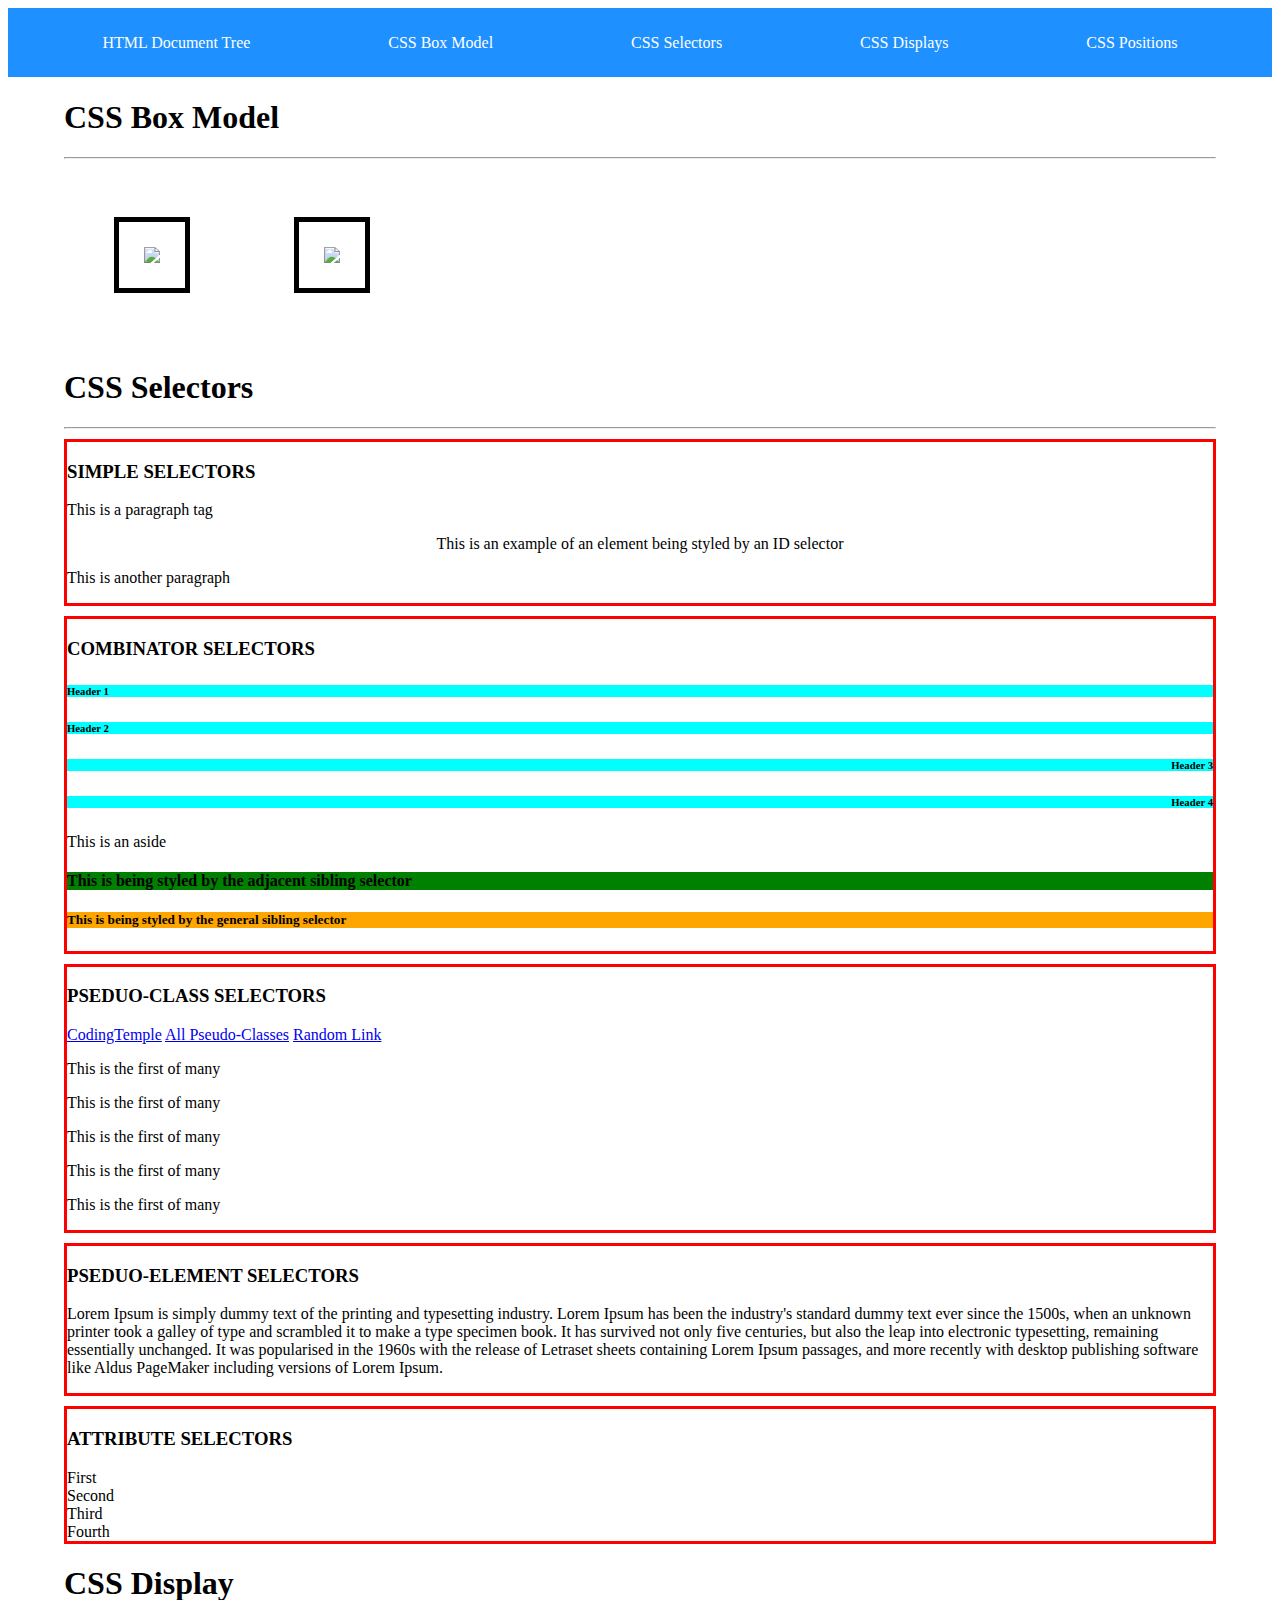
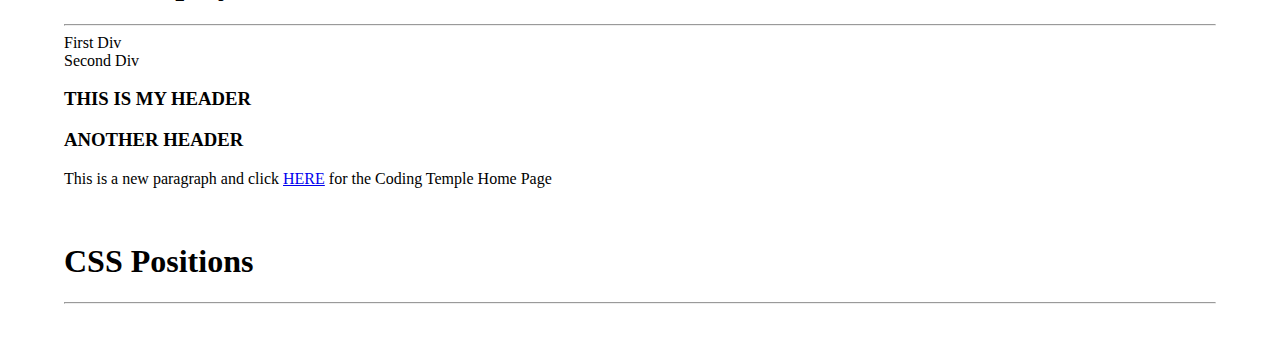
==== index.html @ 3642ddfa "First commit with notes up to CSS Combinator Selectors" ====
<!DOCTYPE html>
<html lang="en">
<head>
    <meta charset="UTF-8">
    <meta http-equiv="X-UA-Compatible" content="IE=edge">
    <meta name="viewport" content="width=device-width, initial-scale=1.0">
    <title>CSS Selectors, Box Model, Display, Positions</title>
    <link rel="stylesheet" href="./css/main.css">
</head>
<body>
    
    <div class="navbar">
        <a href="http://web.simmons.edu/~grabiner/comm244/weekfour/document-tree.html" target="_blank">HTML Document Tree</a>
        <a href="https://www.w3schools.com/css/css_boxmodel.asp" target="_blank">CSS Box Model</a>
        <a href="https://www.w3schools.com/css/css_selectors.asp" target="_blank">CSS Selectors</a>
        <a href="https://www.w3schools.com/css/css_display_visibility.asp" target="_blank">CSS Displays</a>
        <a href="https://www.w3schools.com/css/css_positioning.asp" target="_blank">CSS Positions</a>
    </div>

    <section>
        <h1>CSS Box Model</h1>
        <hr>
        <img src="https://picsum.photos/300/100?random=1" class="box-model"></img>
        <img src="https://picsum.photos/300/100?random=2" class="box-model"></img>
    </section>

    
    
    <section>
        <h1>CSS Selectors</h1>
        <hr>
        <div class="selectors">
            <h3>Simple Selectors</h3>
            <p>This is a paragraph tag</p>
            <p id="simple">This is an example of an element being styled by an ID selector</p>
            <p>This is another paragraph</p>
        </div>
        <div id="combo" class="selectors">
            <h3>Combinator Selectors</h3>

            <div>
                <h6>Header 1</h6>
                <h6>Header 2</h6>
            </div>
            <h6>Header 3</h6>
            <h6>Header 4</h6>
            
            <aside>
                <p>This is an aside</p>
            </aside>
            
            <h4>This is being styled by the adjacent sibling selector</h4>
            
            <h5>This is being styled by the general sibling selector</h5>

        </div>
        <div class="selectors">
            <h3>Pseduo-Class Selectors</h3>

            <a href="https://codingtemple.com/">CodingTemple</a>
            <a href="https://www.w3schools.com/css/css_pseudo_classes.asp">All Pseudo-Classes</a>
            <a href="https://randomlink.com">Random Link</a>
            
            <div class="child-example">
                <p>This is the first of many</p>
                <p>This is the first of many</p>
                <p>This is the first of many</p>
                <p>This is the first of many</p>
                <p>This is the first of many</p>
            </div>

        </div>
        <div class="selectors">
            <h3>Pseduo-Element Selectors</h3>

            <p id="first-line">Lorem Ipsum is simply dummy text of the printing and typesetting industry. Lorem Ipsum has been the industry's standard dummy text ever since the 1500s, when an unknown printer took a galley of type and scrambled it to make a type specimen book. It has survived not only five centuries, but also the leap into electronic typesetting, remaining essentially unchanged. It was popularised in the 1960s with the release of Letraset sheets containing Lorem Ipsum passages, and more recently with desktop publishing software like Aldus PageMaker including versions of Lorem Ipsum.
            </p>

        </div>
        <div class="selectors">
            <h3>Attribute Selectors</h3>
            <div class="attributes">
                <div title="border first">First</div>
                <div title="second border">Second</div>
                <div title="border-third">Third</div>
                <div title="border">Fourth</div>
            </div>
        </div>
    </section>

    <section id="displays">
        <h1>CSS Display</h1>
        <hr>
        <!-- 
            The Block Level Element
            Starts a new line and requiresfull width availability.
            Includes: div, h1-h6, p, form, header, footer, section, and aside 
        -->
        <div class="block-level">
            First Div
        </div>
        <div class="block-level">
            Second Div
        </div>
        <div class="block-level">
            <h3>This is my header</h3>
            <h3>Another Header</h3>
        </div>

        <!-- 
            And inline element DOES NOT start a new line andonly uses spacerequired for content.Includes: span, a, img
         -->
        <p>This is a new paragraph and click <a href='https://codingtemple.com'>HERE</a> for the Coding Temple Home Page</p>

        <div class="gallery">
            <img src="https://picsum.photos/200?random=10" alt="">
            <img src="https://picsum.photos/200?random=11" alt="">
            <img src="https://picsum.photos/200?random=12" alt="" id="middle">
            <img src="https://picsum.photos/200?random=13" alt="">
            <img src="https://picsum.photos/200?random=14" alt="">
        </div>
    </section>

    <section class="positions">
        <h1>CSS Positions</h1>
        <hr>
        <div class="position-border">
            <img src="https://picsum.photos/200?random=20" alt="" id="img-1">
            <img src="https://picsum.photos/200?random=21" alt="" id="img-2">
            <img src="https://picsum.photos/200?random=22" alt="" id="img-3">
        </div>
    </section>
    

</body>
</html>
---- css/main.css ----
/* Universal Selector */


.navbar{
    display: flex;
    justify-content: space-around;
    background-color: dodgerblue;
    padding: 2vw;
}

.navbar > a {
    color: white;
    text-decoration: none;
}


/* 
Box Model is made up of 4 parts: Content, Padding, Border, Margin
    Content - The content of the box, where text and images appear
    Padding - Clears an area around the content. The padding is transparent
    Border - A border that goes around the padding and content
    Margin - Clears an area outside the border. The margin is transparent
*/
.box-model{
    border: 5px solid black;
    padding: 25px;
    margin: 50px;
}
/* 
Total Size
    Height: 100px (Content) + 2*25px (Padding) + 2*5px (Border) + 2*50px (Margin) = 260px;
    Width: 300px (Content) + 2*25px (Padding) + 2*5px (Border) + 2*50px (Margin) = 460px;
 */




/* Simple Selector */
/* element: grabs all of the elements base on the element name e.g h1,h2,p,div{} */
h3{
    text-transform: uppercase;
}

section{
    width: 90vw;
    margin: auto;
}

/* class: grabs all of the elements with the class name. begins with a dot (.) e.g. .className */
.selectors{
    border: 3px solid red;
    margin: 10px 0;
}

/* id: grabs the element with the id. begins with an octothorpe (#) e.g. #idName */
#simple{
    text-align: center;
}


/* Combinator Selector - based on the relationship */
/* Descendant Selector - Used to match all elements that are direct descendants of a specified element (child, grandchild, etc.) */
#combo h6{
    background-color: aqua;
}


/* Child Selector (>) - Used to match all elements that are direct children of a specified element. Descendant and child selectors are often used interchangably because they are very similar. The difference here though is specificity */
#combo > h6{
    text-align: right;
}

/* Adjacent Sibling Selector (+) - Used to select an element that is directly after another specific element. HAS to be immediately following! */
aside + h4{
    background-color: green;
}

/* General Sibling Selector (~) - Used to select an element that is directly after another specific element. HAS to be immediately following! */
aside ~ h5{
    background-color: orange;
}


/* Pseudo-class Selector - Select elements based on a certain state */
/* selector:pseudo-class{} */

/* unvisited link */

/* visited link */

/* mouse over link */

/* selected link */




/* Pseudo Elements - used to style specified parts of an element */
/* selector::psuedo-element{} */




/* Attribute Selectors - style HTML elements that have specific attributes or attribute values */
/* selector[attribute]{} */

/* CSS [attribute] Selector */


/* CSS [attribute="value"] Selector */
/* matches the value exactly */


/* CSS [attribute~="value"] Selector */
/* matches the value containing a specified word */


/* CSS [attribute|="value"] Selector */
/* matches a value or a value followed by a hyphen */


/* CSS [attribute^="value"] Selector */
/* matches if the value starts with the specified value */


/* CSS [attribute$="value"] Selector */
/* matches if the value ends with the specified value */


/* CSS [attribute*="value"] Selector */
/* matches contains the specified value */



/* CSS DISPLAYS */



/* 
    Display: None
    Used to hide an element. Commonly used with JavaScript 
*/



/* CSS POSITIONS */

/* position: relative - positioned relative to its normal position. Setting the top, right, bottom, and left properties of a relatively-positioned element will cause it to be adjusted away from its normal position */

/* position: fixed - positioned relative to the viewport, which means it always stays in the same place even if the page is scrolled */


/* position: fixed -  positioned relative to the nearest positioned ancestor */


/* position: sticky -  positioned based on the user's scroll position - toggles between relative and fixed, depending on the scroll position */
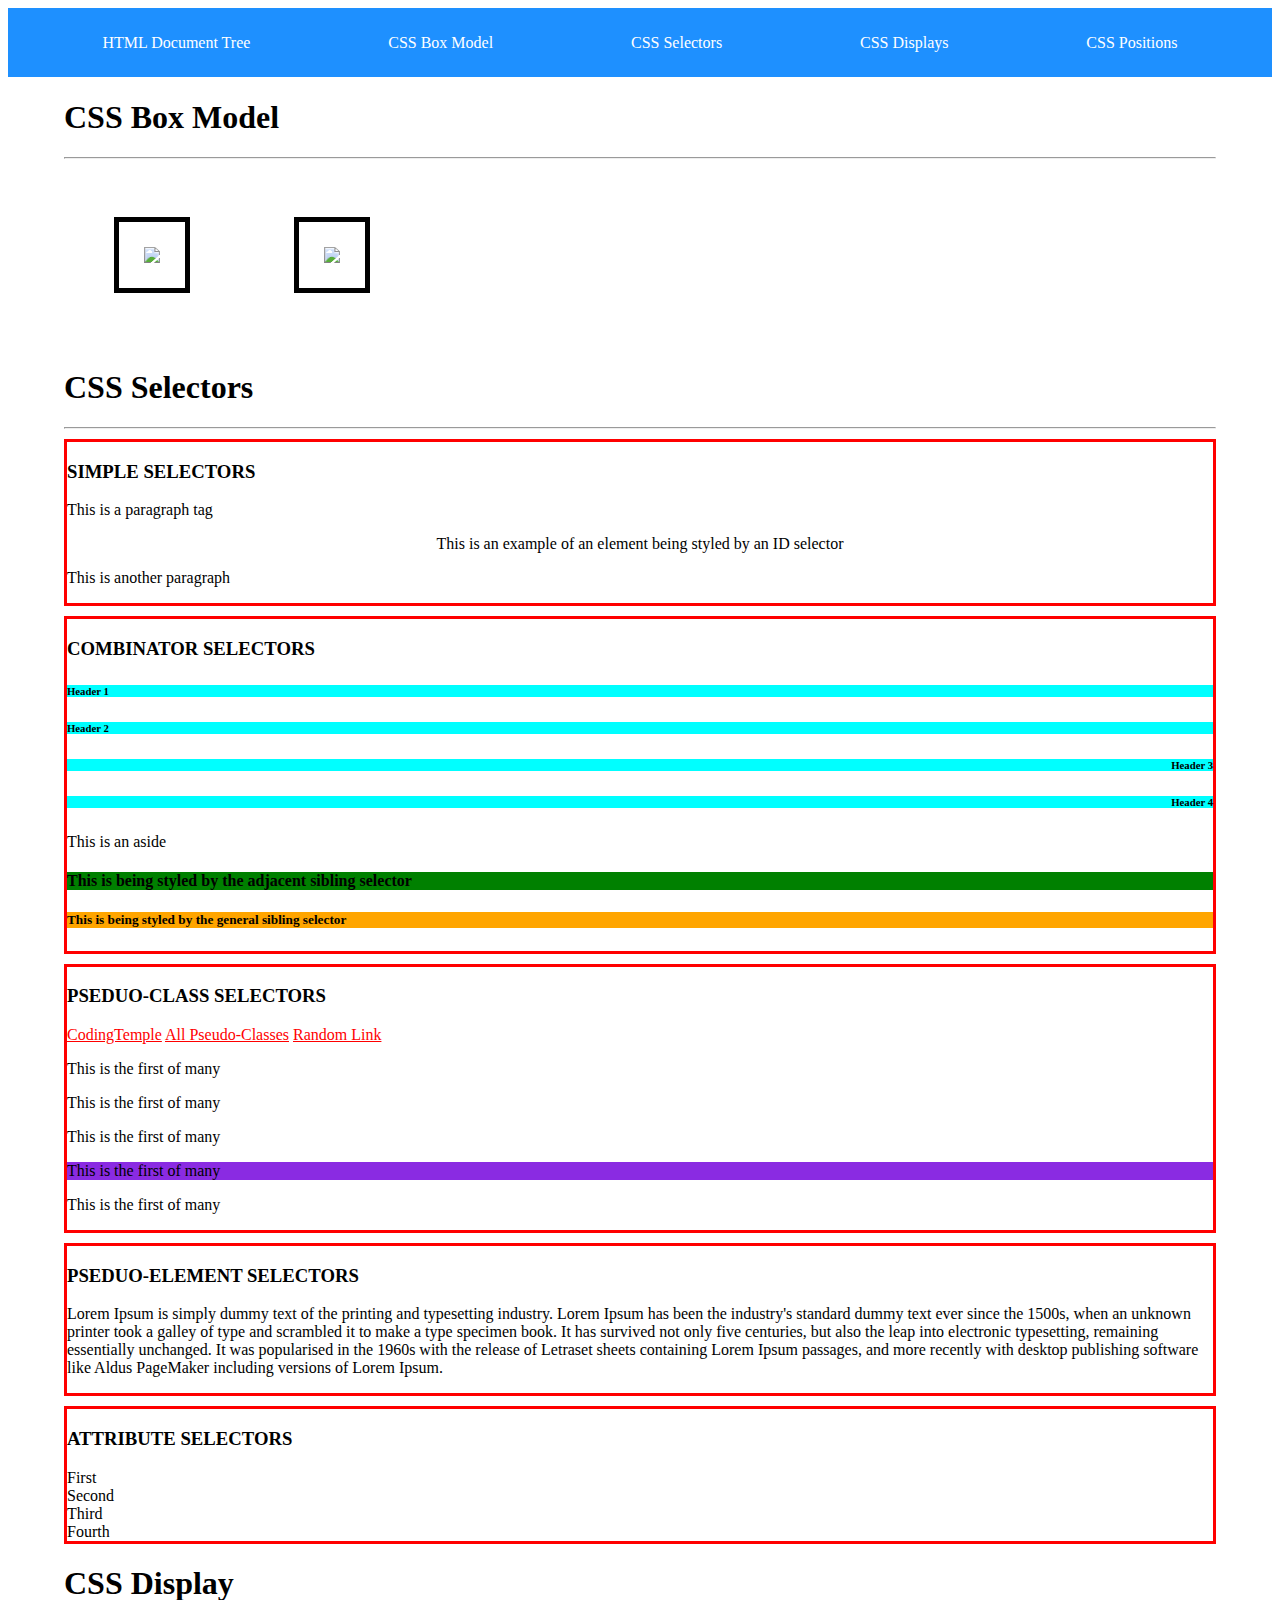
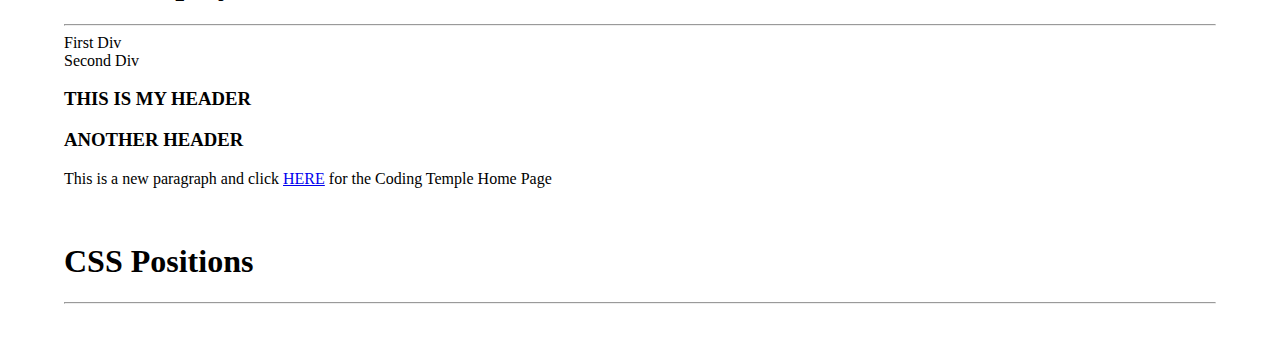
==== commit 98921d19: "Pseduo-class Selectors" ====
--- a/index.html
+++ b/index.html
@@ -59,7 +59,7 @@
 
             <a href="https://codingtemple.com/">CodingTemple</a>
             <a href="https://www.w3schools.com/css/css_pseudo_classes.asp">All Pseudo-Classes</a>
-            <a href="https://randomlink.com">Random Link</a>
+            <a href="https://github.com/bstanton" target="_blank">Random Link</a>
             
             <div class="child-example">
                 <p>This is the first of many</p>
--- a/css/main.css
+++ b/css/main.css
@@ -85,14 +85,30 @@
 /* selector:pseudo-class{} */
 
 /* unvisited link */
+.selectors a:link{
+    color: red;
+}
 
 /* visited link */
+.selectors a:visited{
+    color: green;
+}
 
 /* mouse over link */
+.selectors a:hover{
+    color: white;
+    background-color: black;
+}
 
 /* selected link */
+.selectors a:active{
+    color: blue;
+    background-color: red;
+}
 
-
+div.child-example p:nth-child(4){
+    background-color: blueviolet;
+}
 
 
 /* Pseudo Elements - used to style specified parts of an element */
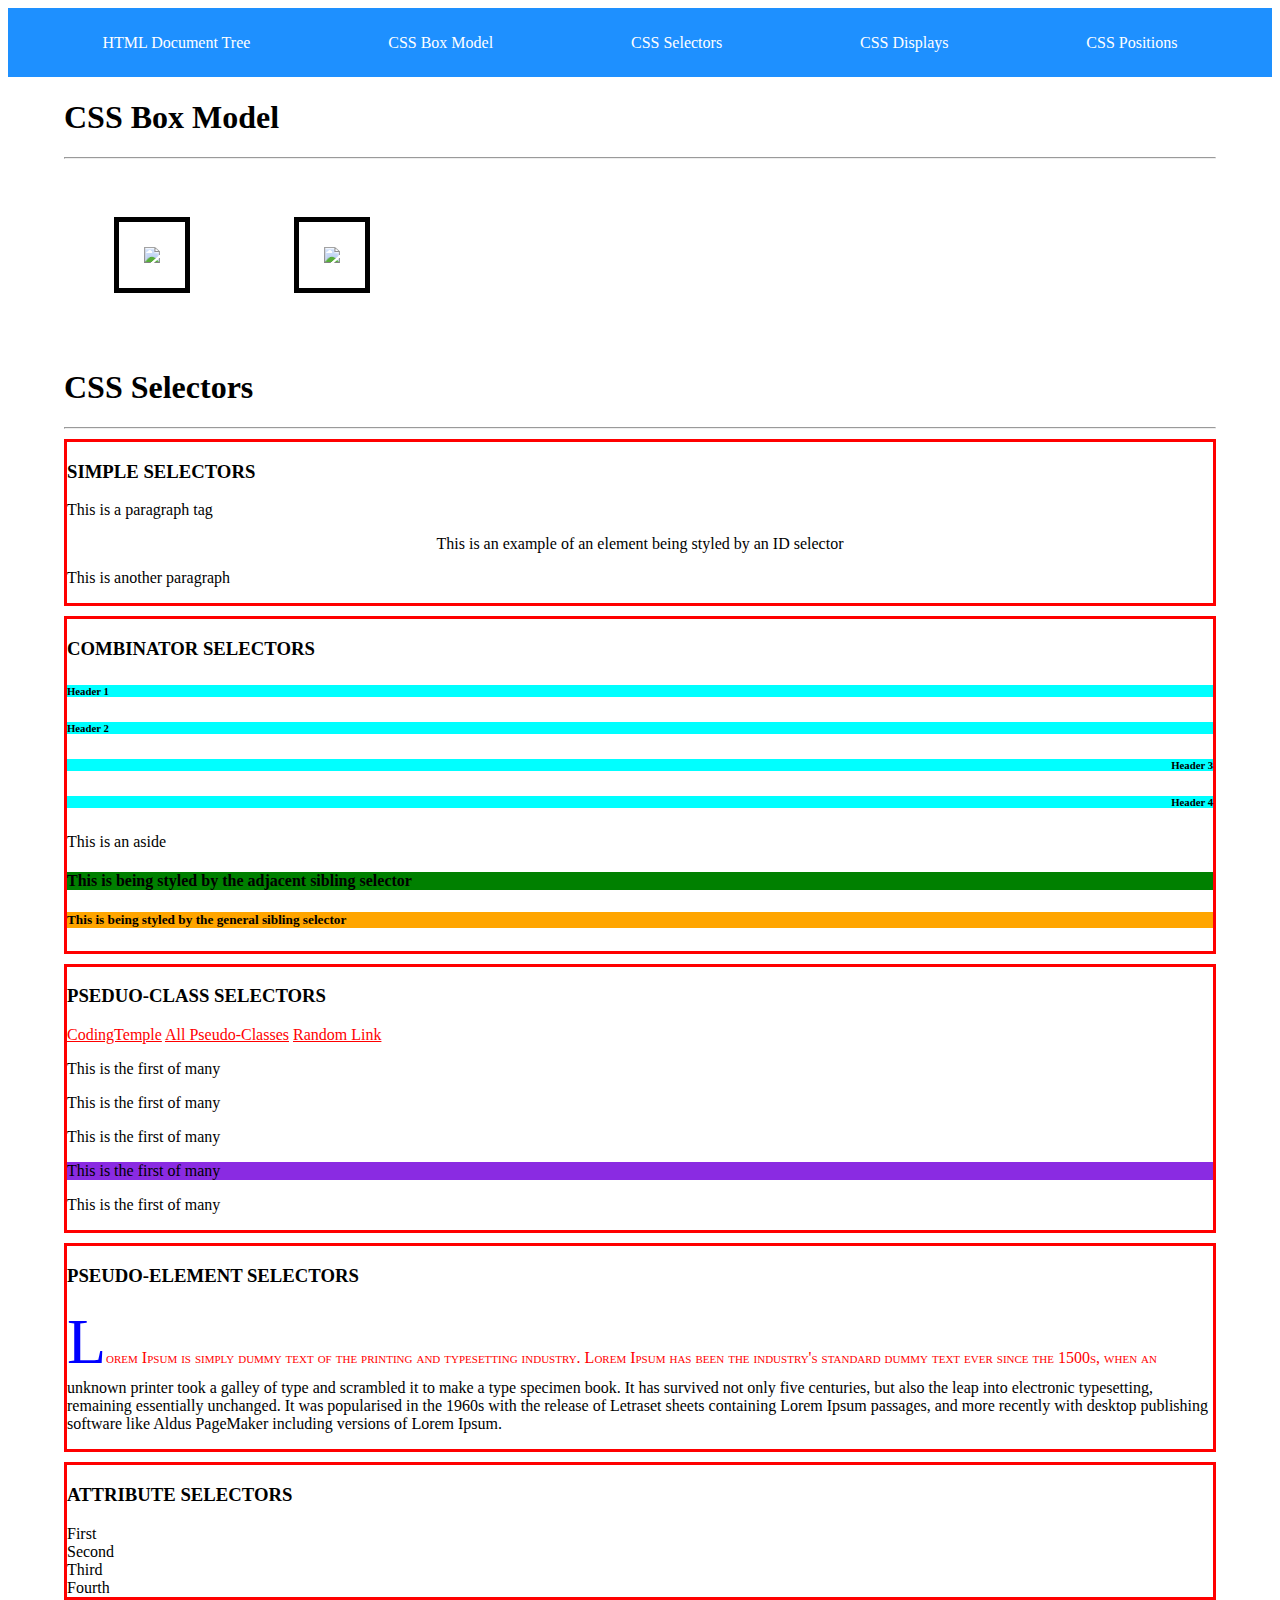
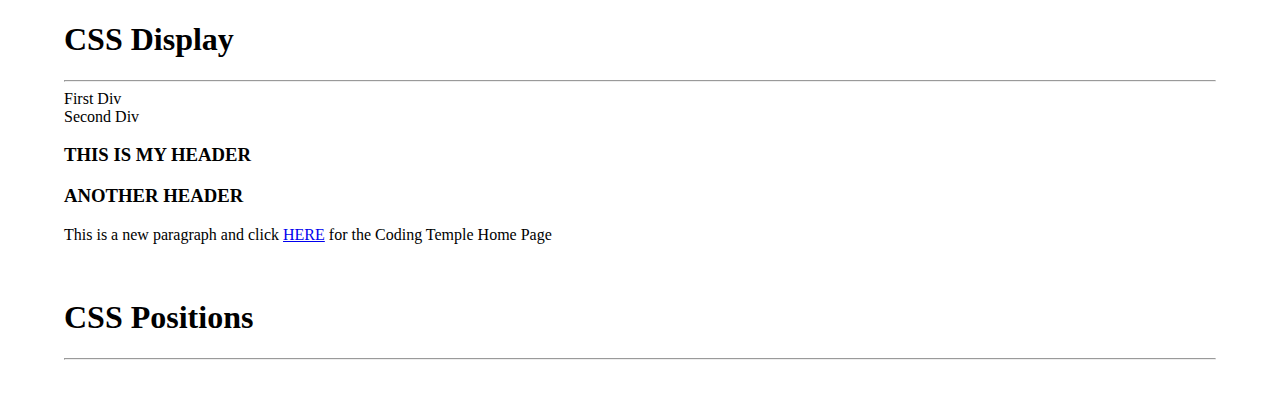
==== commit a71bc62d: "Pseudo-element selectors" ====
--- a/index.html
+++ b/index.html
@@ -71,10 +71,10 @@
 
         </div>
         <div class="selectors">
-            <h3>Pseduo-Element Selectors</h3>
+            <h3 id="after-example">Pseudo-Element Selectors</h3>
+            <!-- <img src="https://picsum.photos/100" alt=""> -->
 
-            <p id="first-line">Lorem Ipsum is simply dummy text of the printing and typesetting industry. Lorem Ipsum has been the industry's standard dummy text ever since the 1500s, when an unknown printer took a galley of type and scrambled it to make a type specimen book. It has survived not only five centuries, but also the leap into electronic typesetting, remaining essentially unchanged. It was popularised in the 1960s with the release of Letraset sheets containing Lorem Ipsum passages, and more recently with desktop publishing software like Aldus PageMaker including versions of Lorem Ipsum.
-            </p>
+            <p id="first-line">Lorem Ipsum is simply dummy text of the printing and typesetting industry. Lorem Ipsum has been the industry's standard dummy text ever since the 1500s, when an unknown printer took a galley of type and scrambled it to make a type specimen book. It has survived not only five centuries, but also the leap into electronic typesetting, remaining essentially unchanged. It was popularised in the 1960s with the release of Letraset sheets containing Lorem Ipsum passages, and more recently with desktop publishing software like Aldus PageMaker including versions of Lorem Ipsum.</p>
 
         </div>
         <div class="selectors">
--- a/css/main.css
+++ b/css/main.css
@@ -114,6 +114,19 @@
 /* Pseudo Elements - used to style specified parts of an element */
 /* selector::psuedo-element{} */
 
+#first-line::first-line{
+    color: red;
+    font-variant: small-caps;
+}
+
+#first-line::first-letter{
+    color: blue;
+    font-size: 4em;
+}
+
+#after-example::after{
+    content: url('https://picsum.photos/100')
+}
 
 
 
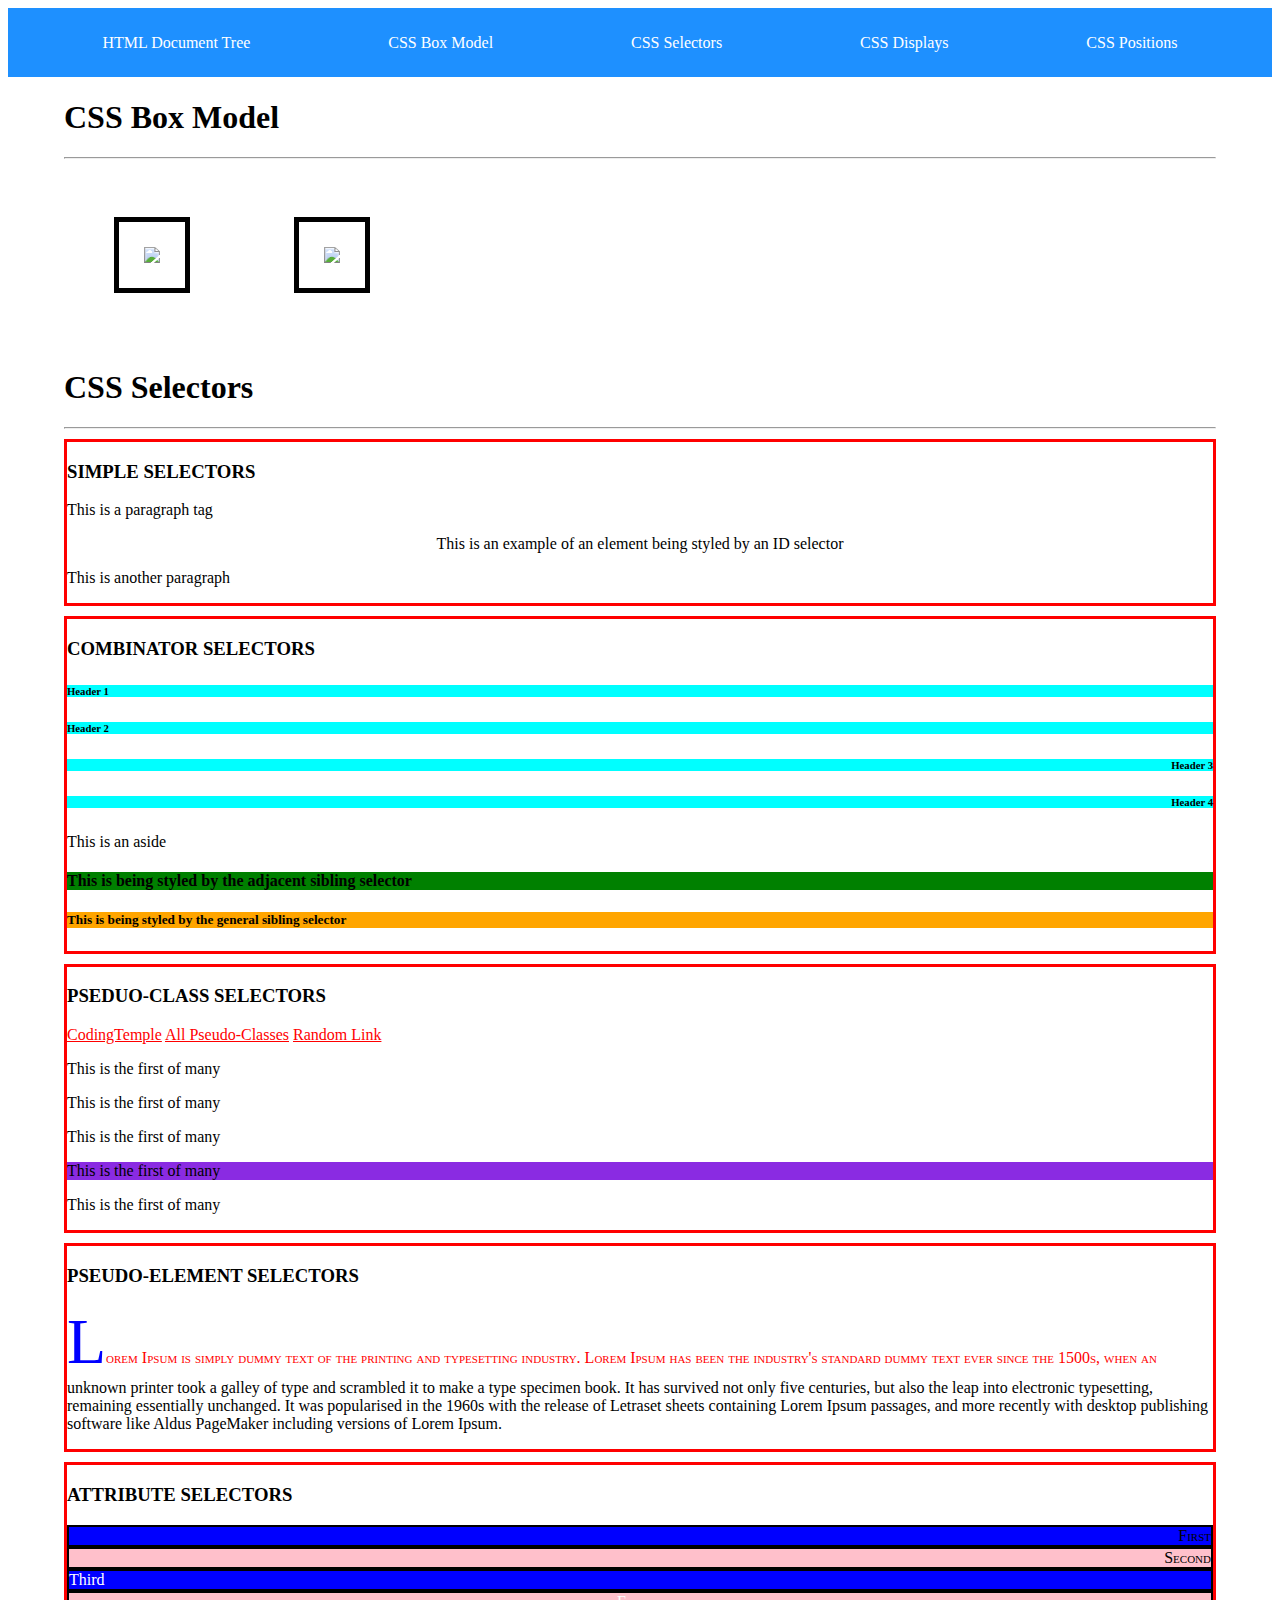
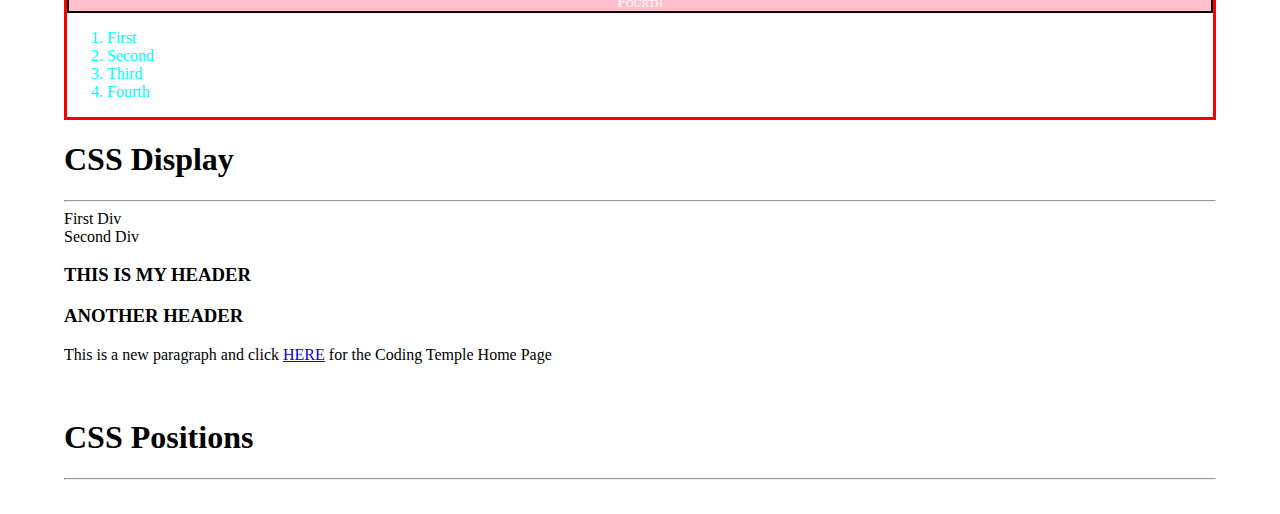
==== commit 70f5bb8f: "Quick example of using id in attribute selector" ====
--- a/index.html
+++ b/index.html
@@ -85,6 +85,13 @@
                 <div title="border-third">Third</div>
                 <div title="border">Fourth</div>
             </div>
+
+            <ol>
+                <li id="item-1">First</li>
+                <li id="item-2">Second</li>
+                <li id="item-3">Third</li>
+                <li id="item-4">Fourth</li>
+            </ol>
         </div>
     </section>
 
--- a/css/main.css
+++ b/css/main.css
@@ -133,32 +133,56 @@
 /* Attribute Selectors - style HTML elements that have specific attributes or attribute values */
 /* selector[attribute]{} */
 
+.attributes > div{
+    border: 2px solid black;
+}
+
 /* CSS [attribute] Selector */
-
+/* matches any div that has that attribute */
+div[title]{
+    background-color: crimson
+}
 
 /* CSS [attribute="value"] Selector */
 /* matches the value exactly */
-
+div[title="border"]{
+    text-align: center
+}
 
 /* CSS [attribute~="value"] Selector */
 /* matches the value containing a specified word */
-
+div[title~="border"]{
+    font-variant: small-caps;
+}
 
 /* CSS [attribute|="value"] Selector */
 /* matches a value or a value followed by a hyphen */
-
+div[title|="border"]{
+    color: white;
+}
 
 /* CSS [attribute^="value"] Selector */
 /* matches if the value starts with the specified value */
-
+div[title^="border"]{
+    background-color: blue;
+}
 
 /* CSS [attribute$="value"] Selector */
 /* matches if the value ends with the specified value */
-
+div[title$="border"]{
+    background-color: pink;
+}
 
 /* CSS [attribute*="value"] Selector */
 /* matches contains the specified value */
-
+div[title*="s"]{
+    text-align: right;
+}
+
+
+li[id|="item"]{
+    color: cyan;
+}
 
 
 /* CSS DISPLAYS */
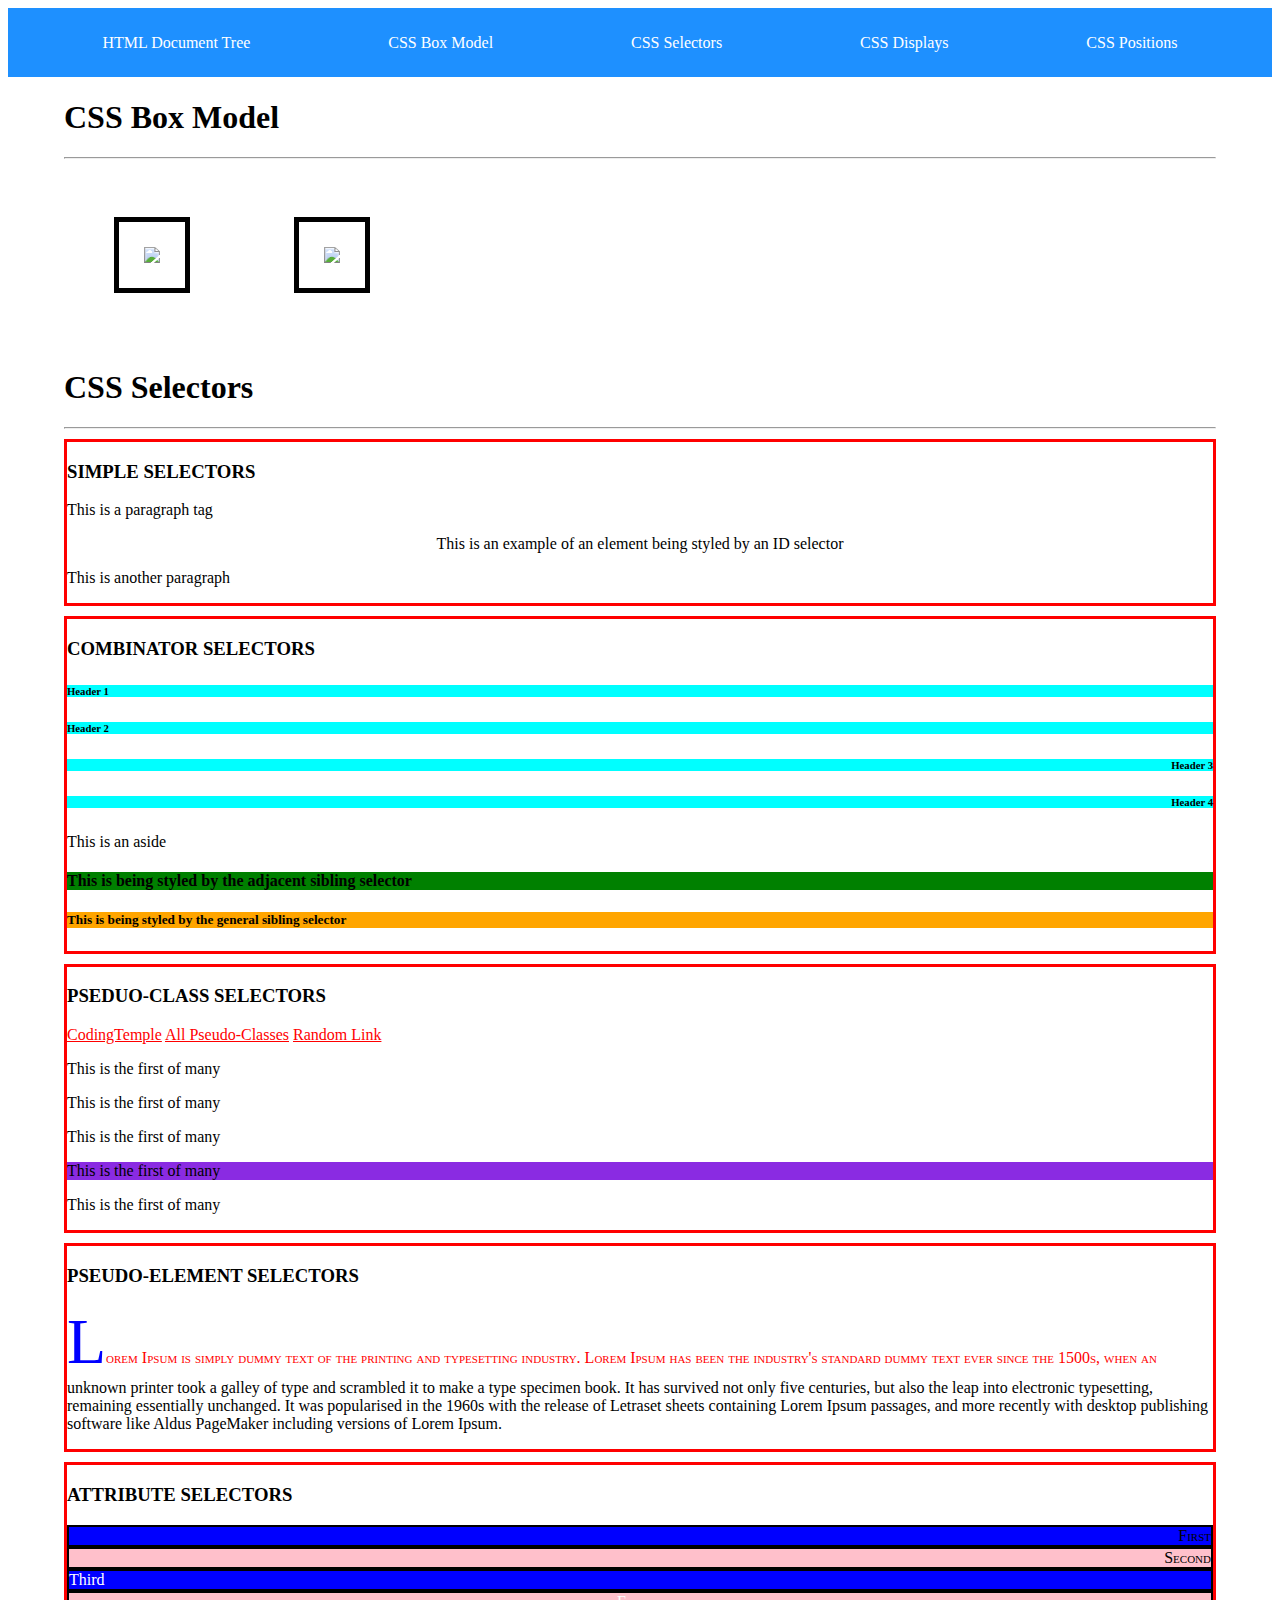
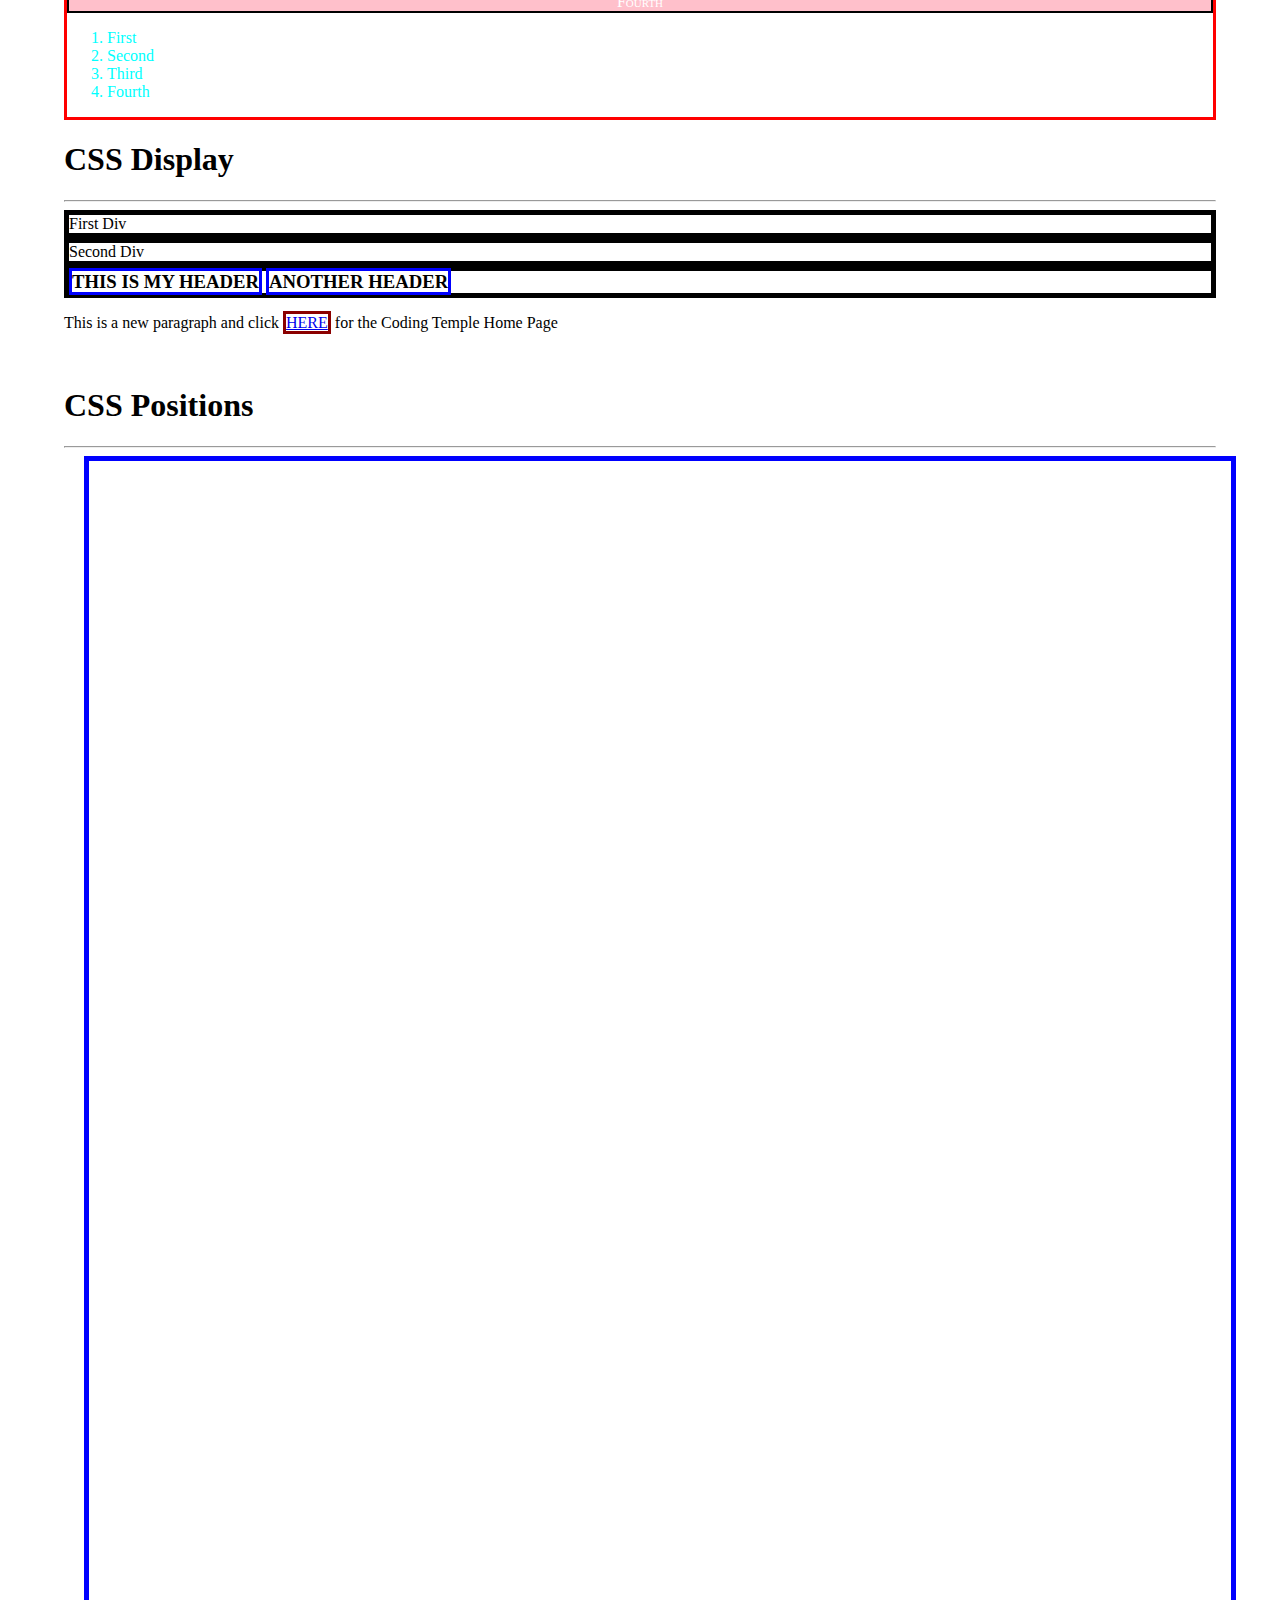
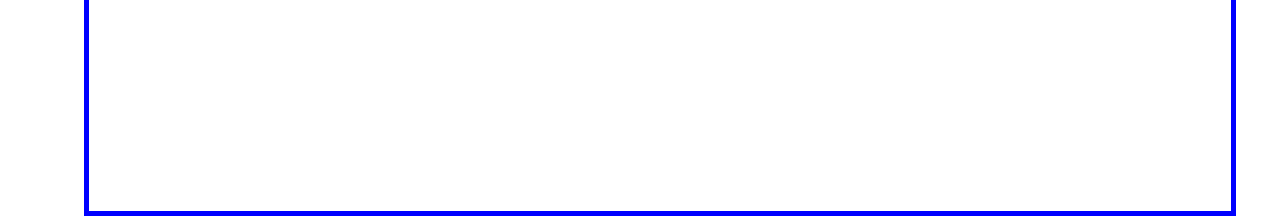
==== commit 0cf616a5: "CSS Display and Position property" ====
--- a/index.html
+++ b/index.html
@@ -100,7 +100,7 @@
         <hr>
         <!-- 
             The Block Level Element
-            Starts a new line and requiresfull width availability.
+            Starts a new line and requires full width availability.
             Includes: div, h1-h6, p, form, header, footer, section, and aside 
         -->
         <div class="block-level">
@@ -115,7 +115,7 @@
         </div>
 
         <!-- 
-            And inline element DOES NOT start a new line andonly uses spacerequired for content.Includes: span, a, img
+            And inline element DOES NOT start a new line and only uses space required for content.Includes: span, a, img
          -->
         <p>This is a new paragraph and click <a href='https://codingtemple.com'>HERE</a> for the Coding Temple Home Page</p>
 
--- a/css/main.css
+++ b/css/main.css
@@ -187,24 +187,57 @@
 
 /* CSS DISPLAYS */
 
+.block-level{
+    border: 5px solid black;
+}
+
+.block-level h3{
+    border: 3px solid blue;
+    display: inline;
+}
+
+#displays a{
+    border: 3px solid darkred;
+}
+
 
 
 /* 
     Display: None
     Used to hide an element. Commonly used with JavaScript 
 */
+#middle{
+    display: none;
+}
 
 
 
 /* CSS POSITIONS */
 
 /* position: relative - positioned relative to its normal position. Setting the top, right, bottom, and left properties of a relatively-positioned element will cause it to be adjusted away from its normal position */
-
+.position-border{
+    border: 5px solid blue;
+    height: 150vh;
+    position: relative;
+    top: 0px;
+    left: 20px;
+}
 /* position: fixed - positioned relative to the viewport, which means it always stays in the same place even if the page is scrolled */
-
-
-/* position: fixed -  positioned relative to the nearest positioned ancestor */
+/* #img-1{
+    position: fixed;
+    top: 50%;
+    left: 50%;
+} */
+
+/* position: absolute -  positioned relative to the nearest positioned ancestor */
+/* #img-1{
+    position: absolute;
+    top: 100px;
+} */
 
 
 /* position: sticky -  positioned based on the user's scroll position - toggles between relative and fixed, depending on the scroll position */
-
+#img-2{
+    position: sticky;
+    top: 100px
+}
